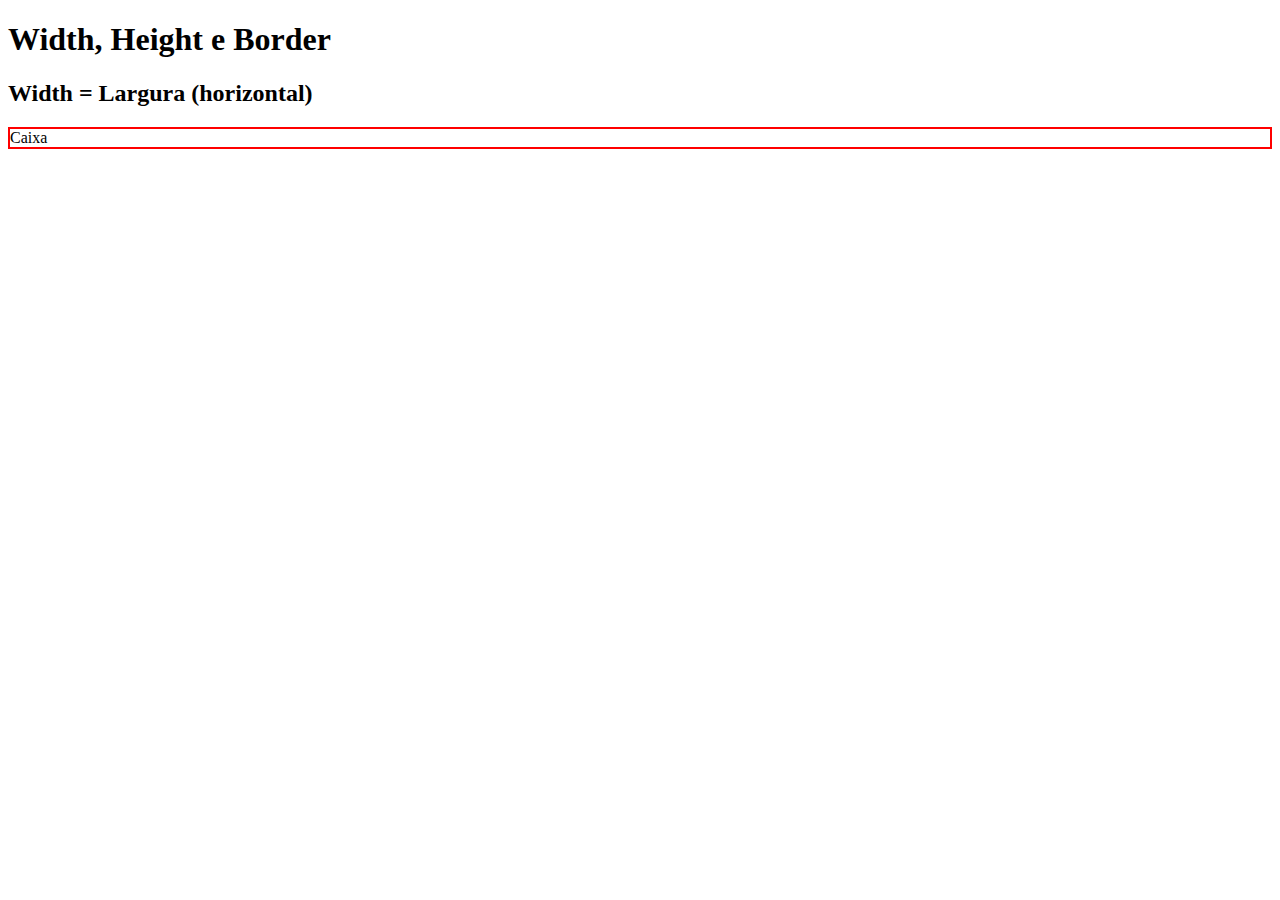
==== 4_BOX_MODEL/1_width_height_border/index.html @ d7e752e8 "box model" ====
<!DOCTYPE html>
<html lang="en">
<head>
    <meta charset="UTF-8">
    <meta name="viewport" content="width=device-width, initial-scale=1.0">
    <link rel="stylesheet" href="style.css">
    <title>Width, Height e Border</title>
</head>
<body>
    <h1>Width, Height e Border</h1>

    <h2>Width = Largura (horizontal)</h2>
    <div class="caixa_width">Caixa</div>
</body>
</html>
---- 4_BOX_MODEL/1_width_height_border/style.css ----
.caixa_width {
    /* expessura, tipo e cor da borda = width, style e color */

    /* border-width: 2px;
    border-style: solid;
    border-color: #f00; */

    /* shorthand = vários valores na msm propriedade*/
    border: 2px solid #f00;
}
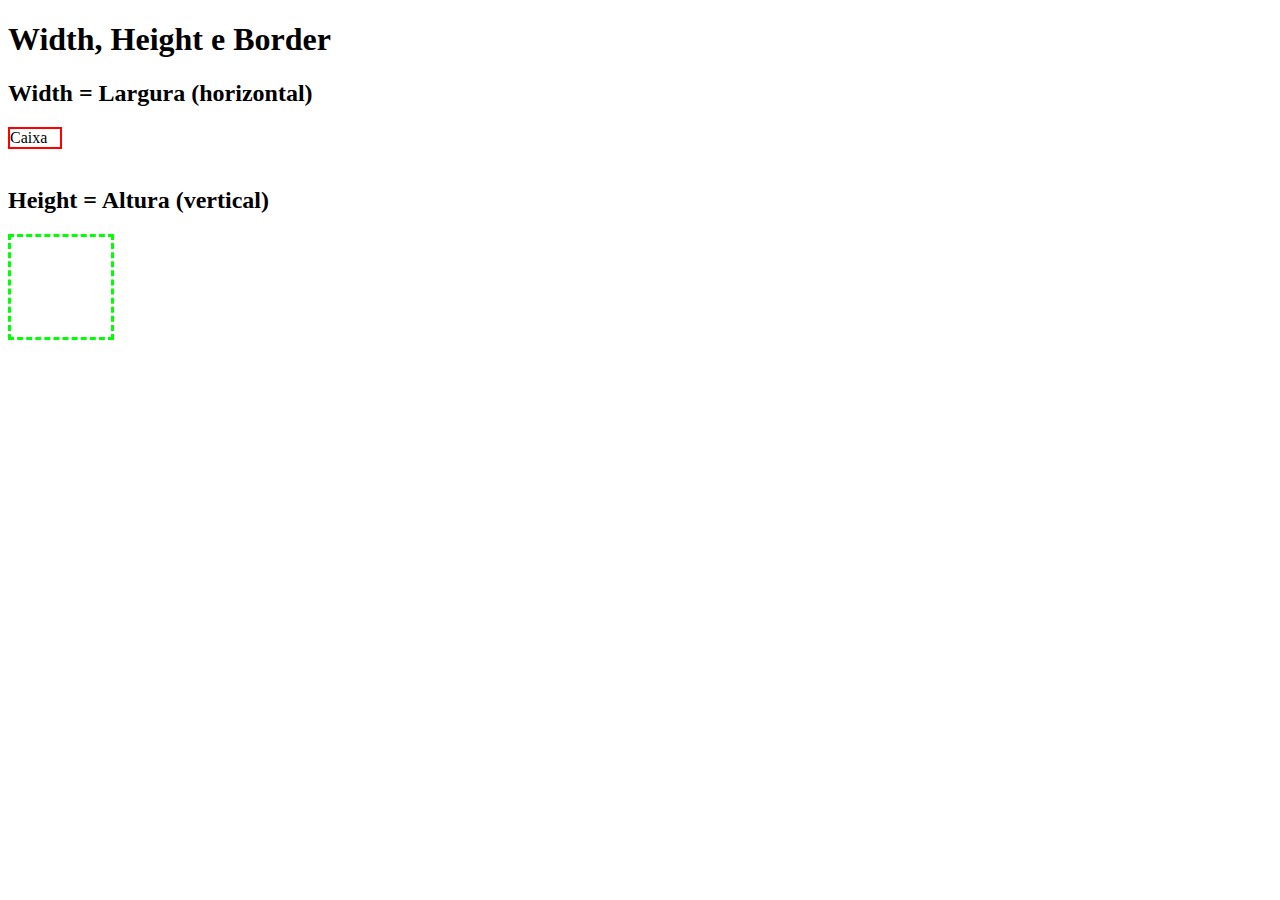
==== commit 2d314f60: "border, width e height" ====
--- a/4_BOX_MODEL/1_width_height_border/index.html
+++ b/4_BOX_MODEL/1_width_height_border/index.html
@@ -11,5 +11,11 @@
 
     <h2>Width = Largura (horizontal)</h2>
     <div class="caixa_width">Caixa</div>
+    <img class="imagem_width" src="https://miro.medium.com/v2/resize:fit:1200/1*5c8Khoy8ON4CwVqKKn6twA.png" alt="">
+
+    <h2>Height = Altura (vertical)</h2>
+    <div class="caixa_height">
+        
+    </div>
 </body>
 </html>--- a/4_BOX_MODEL/1_width_height_border/style.css
+++ b/4_BOX_MODEL/1_width_height_border/style.css
@@ -7,4 +7,18 @@
 
     /* shorthand = vários valores na msm propriedade*/
     border: 2px solid #f00;
+
+    width: 50px;
+}
+
+.imagem_width {
+    /* o navegador altera automaticamente a altura para a imagem continuar proporcional */
+    width: 300px;
+}
+
+.caixa_height {
+    border: 3px dashed #0f0;
+    
+    height: 100px;
+    width: 100px;
 }